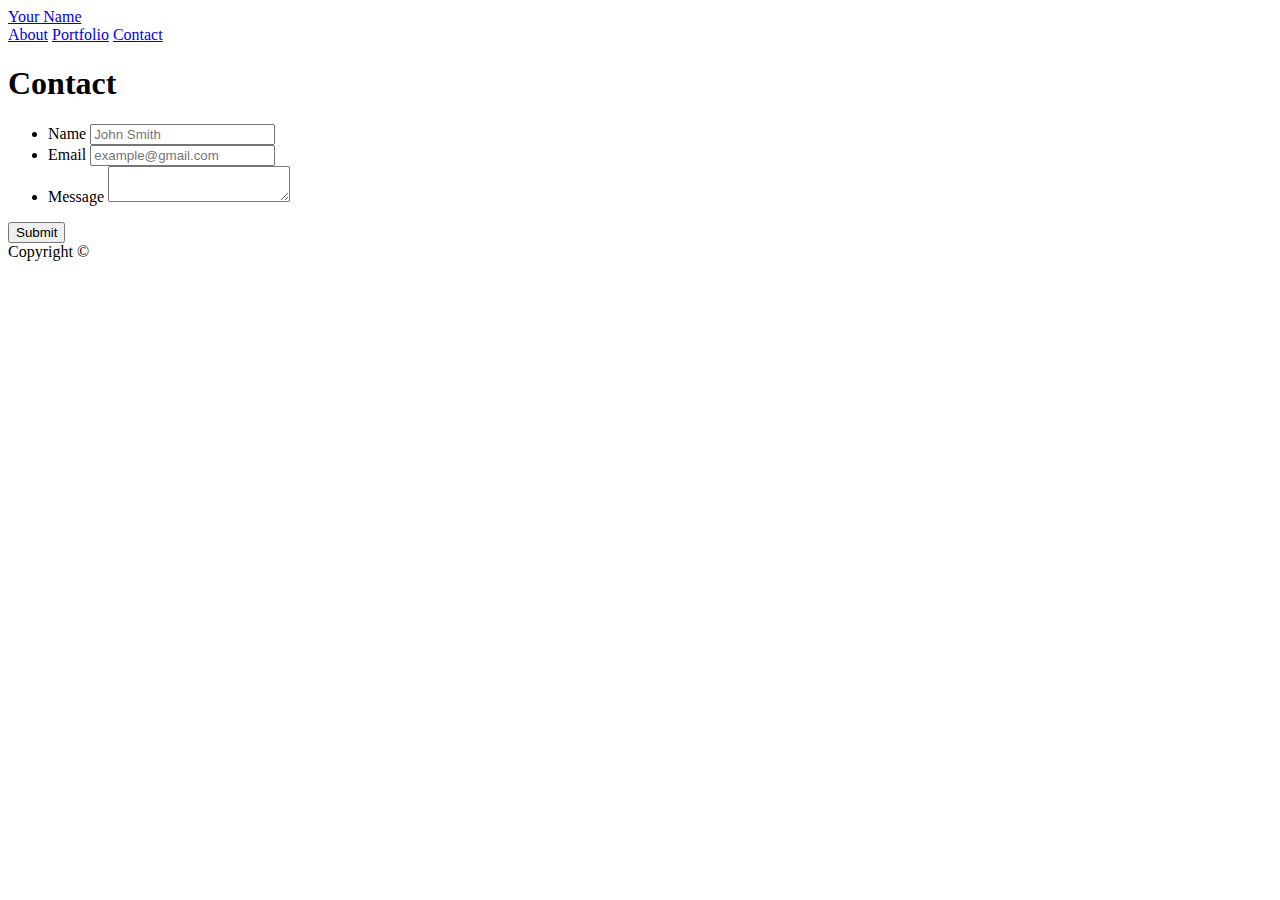
==== contact.html @ a5df1721 "first push" ====
<!doctype html>
<html lang="en-us">

<head>
  <meta charset="UTF-8">
  <title>Contact | Your Name</title>
  <link rel="stylesheet" type="text/css" href="assets/css/style.css">
</head>

<body>

  <header id="masthead">
    <div class="container">
      <a href="index.html" id="logo">Your Name</a>
      <nav>
        <a href="index.html">About</a>
        <a href="portfolio.html">Portfolio</a>
        <a href="contact.html">Contact</a>
      </nav>
    </div>
  </header>

  <div id="main-container" class="container">
    <section class="main-section">
      <h1>Contact</h1>

      <form id="contact-form">
        <ul>
          <li>
            <label for="name">Name</label>
            <input type="text" id="name" name="name" placeholder="John Smith" required="required">
          </li>
          <li>
            <label for="email">Email</label>
            <input type="email" id="email" name="email" placeholder="example@gmail.com" required="required">
          </li>
          <li>
            <label for="message">Message</label>
            <textarea id="message" name="message" required="required"></textarea>
          </li>
        </ul>
        <input type="submit">
      </form>

    </section>

  </div>

  <footer>
    <div class="container">
      Copyright &copy; 
    </div>
  </footer>
</body>

</html>
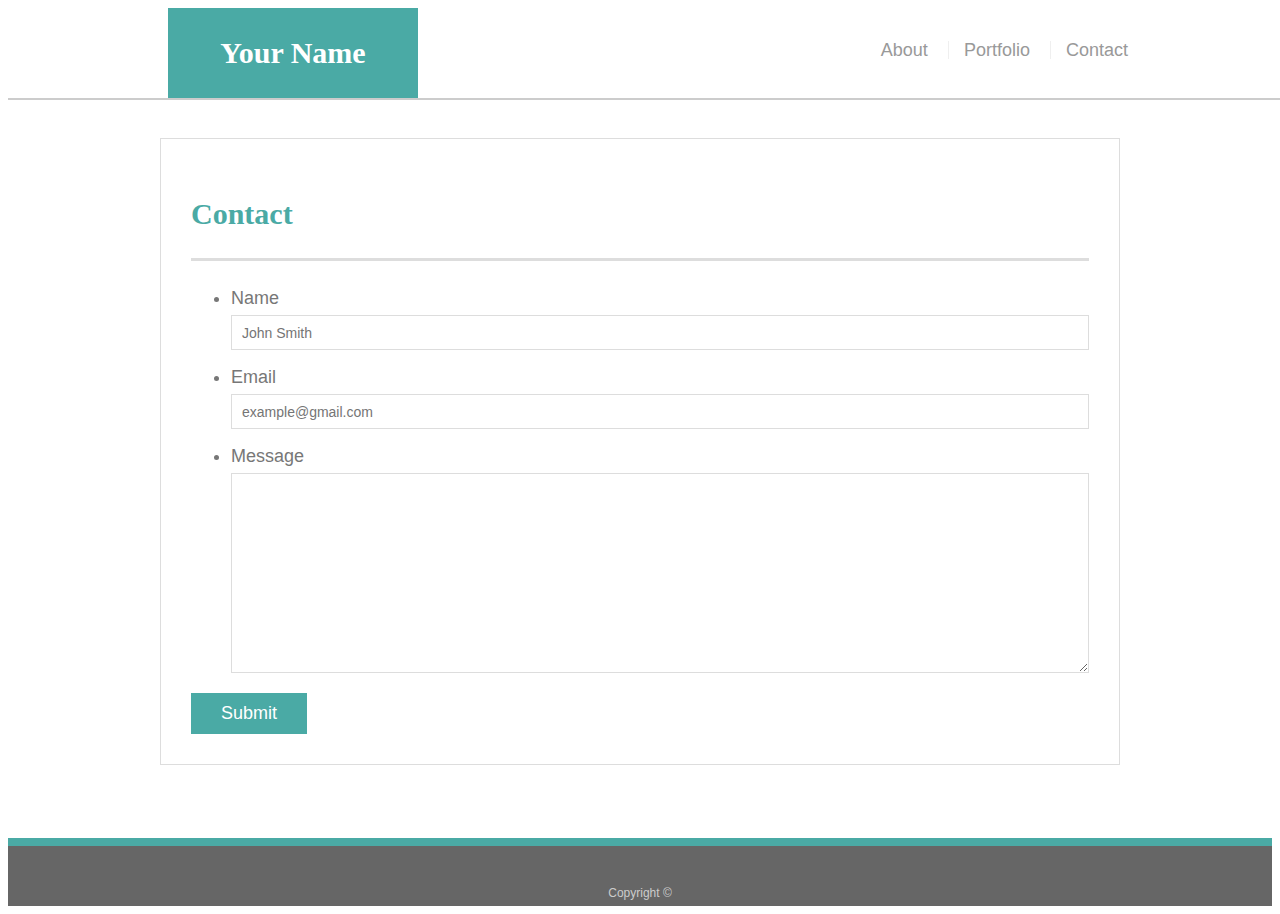
==== commit 17e5b8f0: "update 1" ====
--- a/contact.html
+++ b/contact.html
@@ -4,7 +4,7 @@
 <head>
   <meta charset="UTF-8">
   <title>Contact | Your Name</title>
-  <link rel="stylesheet" type="text/css" href="assets/css/style.css">
+  <link rel="stylesheet" type="text/css" href="CSS/style.css">
 </head>
 
 <body>
--- a/CSS/style.css
+++ b/CSS/style.css
@@ -0,0 +1,229 @@
+body {
+  font-family: Arial, "Helvetica Neue", Helvetica, sans-serif;
+  font-size: 18px;
+  line-height: 34px;
+  color: #777777;
+  background: url("../images/concrete_seamless.png");
+}
+
+* {
+  box-sizing: border-box;
+}
+
+/* general */
+
+.container {
+  width: 100%;
+  max-width: 960px;
+  margin: 0 auto;
+  clear: both;
+}
+
+h1,
+h2,
+h3,
+p {
+  margin-bottom: 20px;
+}
+
+p:last-child {
+  margin-bottom: 0;
+}
+
+h1,
+h2,
+h3 {
+  font-family: Georgia, Times, "Times New Roman", serif;
+  font-weight: 700;
+  color: #4aaaa5;
+}
+
+h1 {
+  padding-bottom: 20px;
+  font-size: 30px;
+  line-height: 49px;
+  border-bottom: 3px solid #dddddd;
+}
+
+h2,
+h3 {
+  font-size: 22px;
+}
+
+/* header */
+
+#masthead {
+  position: fixed;
+  z-index: 99;
+  width: 100%;
+  margin: 0 0 30px;
+  overflow: auto;
+  color: #ffffff;
+  background: #ffffff;
+  border-bottom: 2px solid #cccccc;
+}
+
+#logo {
+  float: left;
+  width: 250px;
+  height: 90px;
+  font-family: Georgia, Times, "Times New Roman", serif;
+  font-size: 30px;
+  font-weight: 700;
+  line-height: 90px;
+  color: #ffffff;
+  text-align: center;
+  text-decoration: none;
+  background: #4aaaa5;
+}
+
+nav {
+  float: right;
+  margin-top: 25px;
+}
+
+nav a {
+  display: inline-block;
+  padding-left: 15px;
+  margin-left: 15px;
+  line-height: 18px;
+  color: #999;
+  text-decoration: none;
+  border-left: 1px solid #efefef;
+}
+
+nav a:first-child {
+  border-left: 0 none;
+}
+
+/* footer */
+
+footer {
+  padding: 30px 0;
+  clear: both;
+  font-size: 12px;
+  color: #ffffff;
+  color: #cccccc;
+  text-align: center;
+  background: #666666;
+  border-top: 8px solid #4aaaa5;
+  height: 50px;
+}
+
+h3, h2 {
+  padding-bottom: 20px;
+  margin-bottom: 15px;
+  line-height: 22px;
+  border-bottom: 2px solid #eeeeee;
+}
+
+/* main */
+
+#main-container {
+  padding-top: 130px;
+  min-height: calc(100vh - 70px);
+}
+
+.main-section {
+  float: left;
+  width: 100%;
+  max-width: 960px;
+  padding: 30px;
+  margin: 0 0 40px;
+  background: #ffffff;
+  border: 1px solid #dddddd;
+}
+
+/* portfolio page */
+
+.work {
+  position: relative;
+  float: left;
+  width: 274px;
+  margin: 20px 0 25px;
+  overflow: auto;
+}
+
+.work:nth-child(even) {
+  margin-right: 40px;
+}
+
+.work img {
+  width: 100%;
+  border: 0 none;
+  opacity: 0.8;
+}
+
+.work h3 {
+  position: absolute;
+  bottom: 20px;
+  width: 100%;
+  padding: 15px;
+  margin-bottom: 0;
+  font-weight: 300;
+  line-height: 30px;
+  color: #ffffff;
+  text-align: center;
+  background: #4aaaa5;
+  border-bottom: 0;
+}
+
+.auth-image {
+  float: left;
+  width: 200px;
+  height: auto;
+  margin-top: 10px;
+  margin-right: 25px;
+}
+
+/* contact page */
+
+#contact-form ul {
+  margin-bottom: 20px;
+}
+
+#contact-form li {
+  margin-bottom: 10px;
+}
+
+label,
+input[type=text],
+input[type=email],
+textarea {
+  display: block;
+  width: 100%;
+}
+
+input[type=text],
+input[type=email],
+textarea {
+  height: 35px;
+  padding: 0 10px;
+  font-size: 14px;
+  border: 1px solid #dddddd;
+}
+
+textarea {
+  height: 200px;
+}
+
+input[type=submit] {
+  padding: 10px 30px;
+  font-size: 18px;
+  color: #ffffff;
+  cursor: pointer;
+  background: #4aaaa5;
+  border: 0 none;
+}
+
+
+@media only screen and (max-width:640){
+  #masthead{
+    display: grid;
+    grid-template-columns: repeat(4,1fr);
+  }
+  #logo{
+    grid-column-start: 1;
+    grid-column-end: 4;
+  }
+}